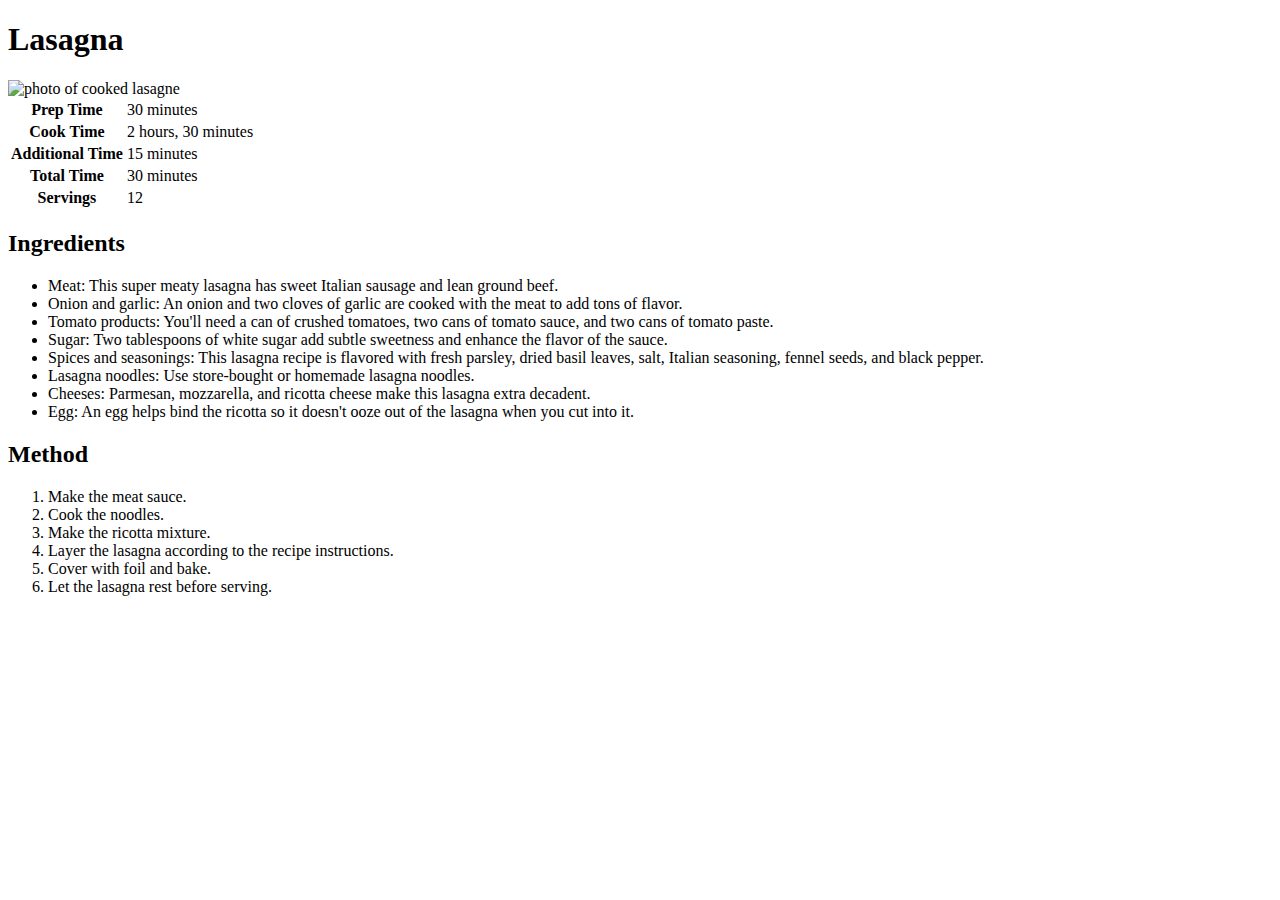
==== recipes/lasagna.html @ 1b8642b3 "Add lasanga recipe and link to" ====
<!DOCTYPE html>
<html lang="en">
  <head>
    <meta charset="UTF-8" />
    <meta name="viewport" content="width=device-width, initial-scale=1.0" />
    <title>Document</title>
  </head>

  <body>
    <h1>Lasagna</h1>
    <img src="../images/lasagne.webp" alt="photo of cooked lasagne" width="50%"/>
    <table>
      <tr>
        <th>Prep Time</th>
        <td>30 minutes</td>
      </tr>
      <tr>
        <th>Cook Time</th>
        <td>2 hours, 30 minutes</td>
      </tr>
      <tr>
        <th>Additional Time</th>
        <td>15 minutes</td>
      </tr>
      <tr>
        <th>Total Time</th>
        <td>30 minutes</td>
      </tr>
      <tr>
        <th>Servings</th>
        <td>12</td>
      </tr>
    </table>
    <h2>Ingredients</h2>
    <ul>
      <li>
        Meat: This super meaty lasagna has sweet Italian sausage and lean ground
        beef.
      </li>
      <li>
        Onion and garlic: An onion and two cloves of garlic are cooked with the
        meat to add tons of flavor.
      </li>
      <li>
        Tomato products: You'll need a can of crushed tomatoes, two cans of
        tomato sauce, and two cans of tomato paste.
      </li>
      <li>
        Sugar: Two tablespoons of white sugar add subtle sweetness and enhance
        the flavor of the sauce.
      </li>
      <li>
        Spices and seasonings: This lasagna recipe is flavored with fresh
        parsley, dried basil leaves, salt, Italian seasoning, fennel seeds, and
        black pepper.
      </li>
      <li>Lasagna noodles: Use store-bought or homemade lasagna noodles.</li>
      <li>
        Cheeses: Parmesan, mozzarella, and ricotta cheese make this lasagna
        extra decadent.
      </li>
      <li>
        Egg: An egg helps bind the ricotta so it doesn't ooze out of the lasagna
        when you cut into it.
      </li>
    </ul>

    <h2>Method</h2>
    <ol>
      <li>Make the meat sauce.</li>
      <li>Cook the noodles.</li>
      <li>Make the ricotta mixture.</li>
      <li>Layer the lasagna according to the recipe instructions.</li>
      <li>Cover with foil and bake.</li>
      <li>Let the lasagna rest before serving.</li>
    </ol>
  </body>
</html>
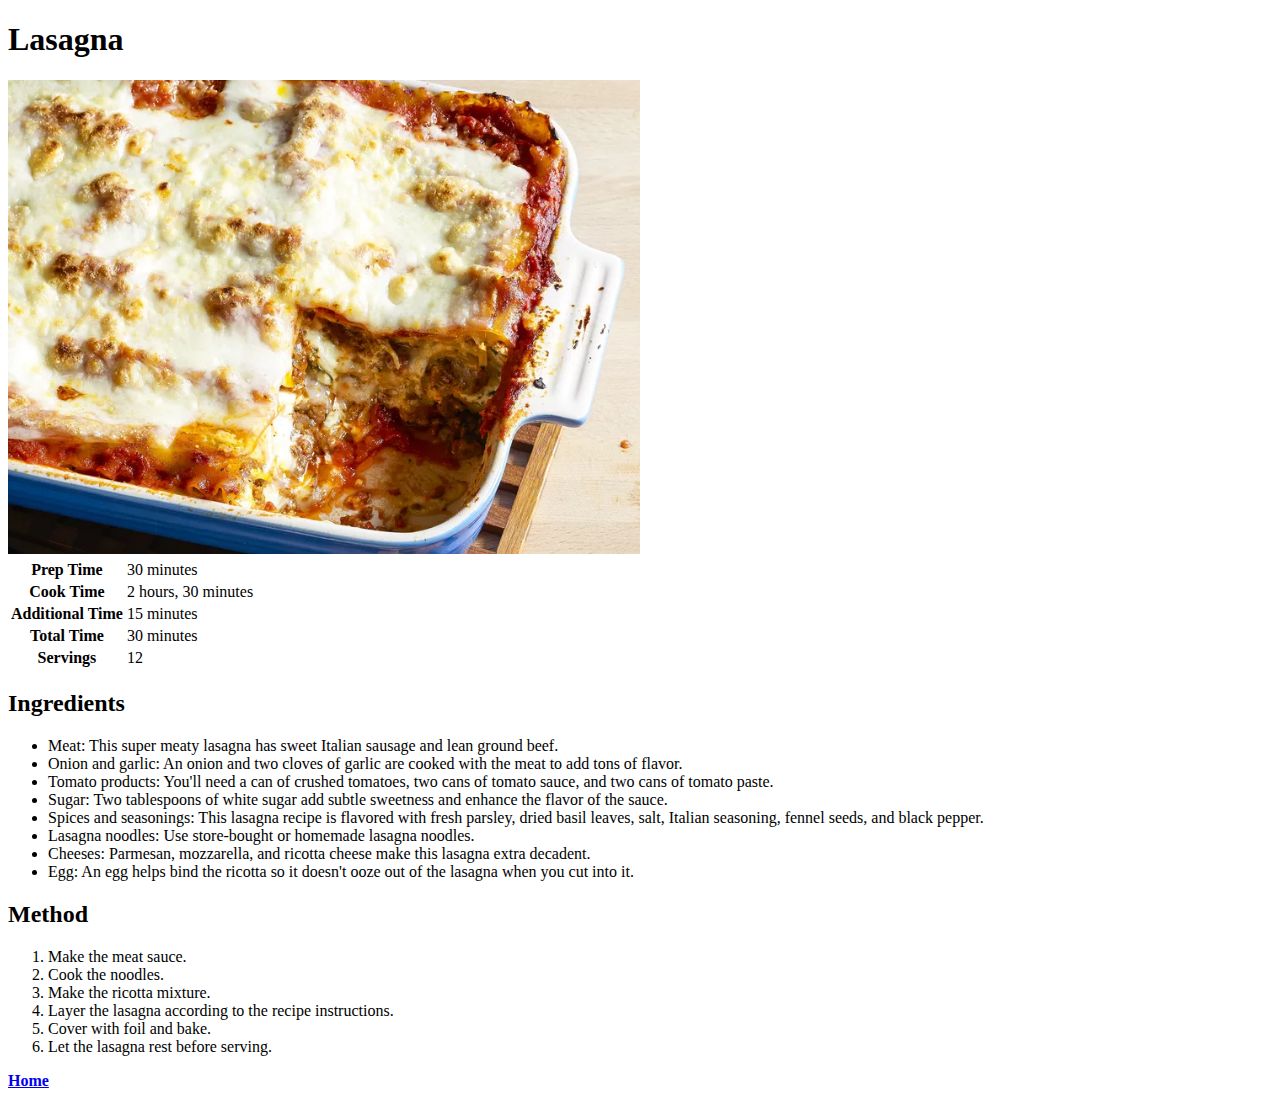
==== commit d3e891d0: "Add panacakes and home links" ====
--- a/recipes/lasagna.html
+++ b/recipes/lasagna.html
@@ -3,7 +3,7 @@
   <head>
     <meta charset="UTF-8" />
     <meta name="viewport" content="width=device-width, initial-scale=1.0" />
-    <title>Document</title>
+    <title>Lasagna</title>
   </head>
 
   <body>
@@ -74,5 +74,6 @@
       <li>Cover with foil and bake.</li>
       <li>Let the lasagna rest before serving.</li>
     </ol>
+    <p><strong><a href="../index.html" target="_self">Home</a></strong></p>
   </body>
 </html>
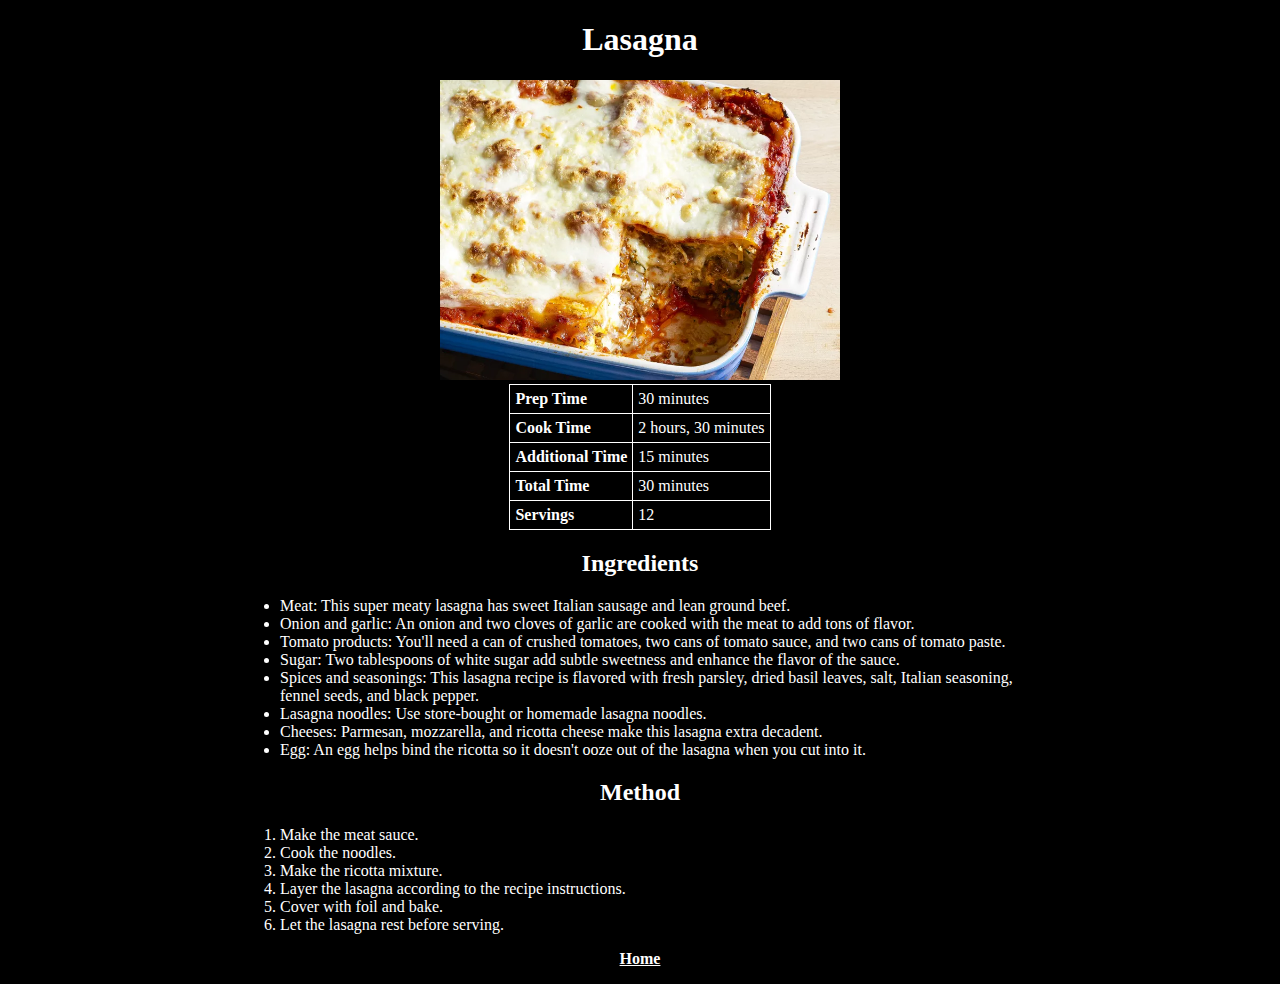
==== commit f55f316d: "Add styles" ====
--- a/recipes/lasagna.html
+++ b/recipes/lasagna.html
@@ -4,6 +4,7 @@
     <meta charset="UTF-8" />
     <meta name="viewport" content="width=device-width, initial-scale=1.0" />
     <title>Lasagna</title>
+    <link rel="stylesheet" href="/css/style.css">
   </head>
 
   <body>
--- a/css/style.css
+++ b/css/style.css
@@ -0,0 +1,37 @@
+body {
+    background-color: black;
+    color: white;
+    text-align: center;
+    width: 800px;
+    margin: auto;
+}
+
+a {
+    color: white;
+}
+
+ol, ul {
+    text-align: left;
+}
+
+table {
+    margin: auto;
+    text-align: left;
+    border-collapse: collapse;
+}
+
+table, td, th {
+    border: 1px white solid;
+    padding: 5px;
+}
+
+nav ul {
+    list-style: none;
+    text-align: center;
+    padding-left: 0;
+    font-size: large;
+}
+
+nav ul li {
+    padding-bottom: 10px;
+}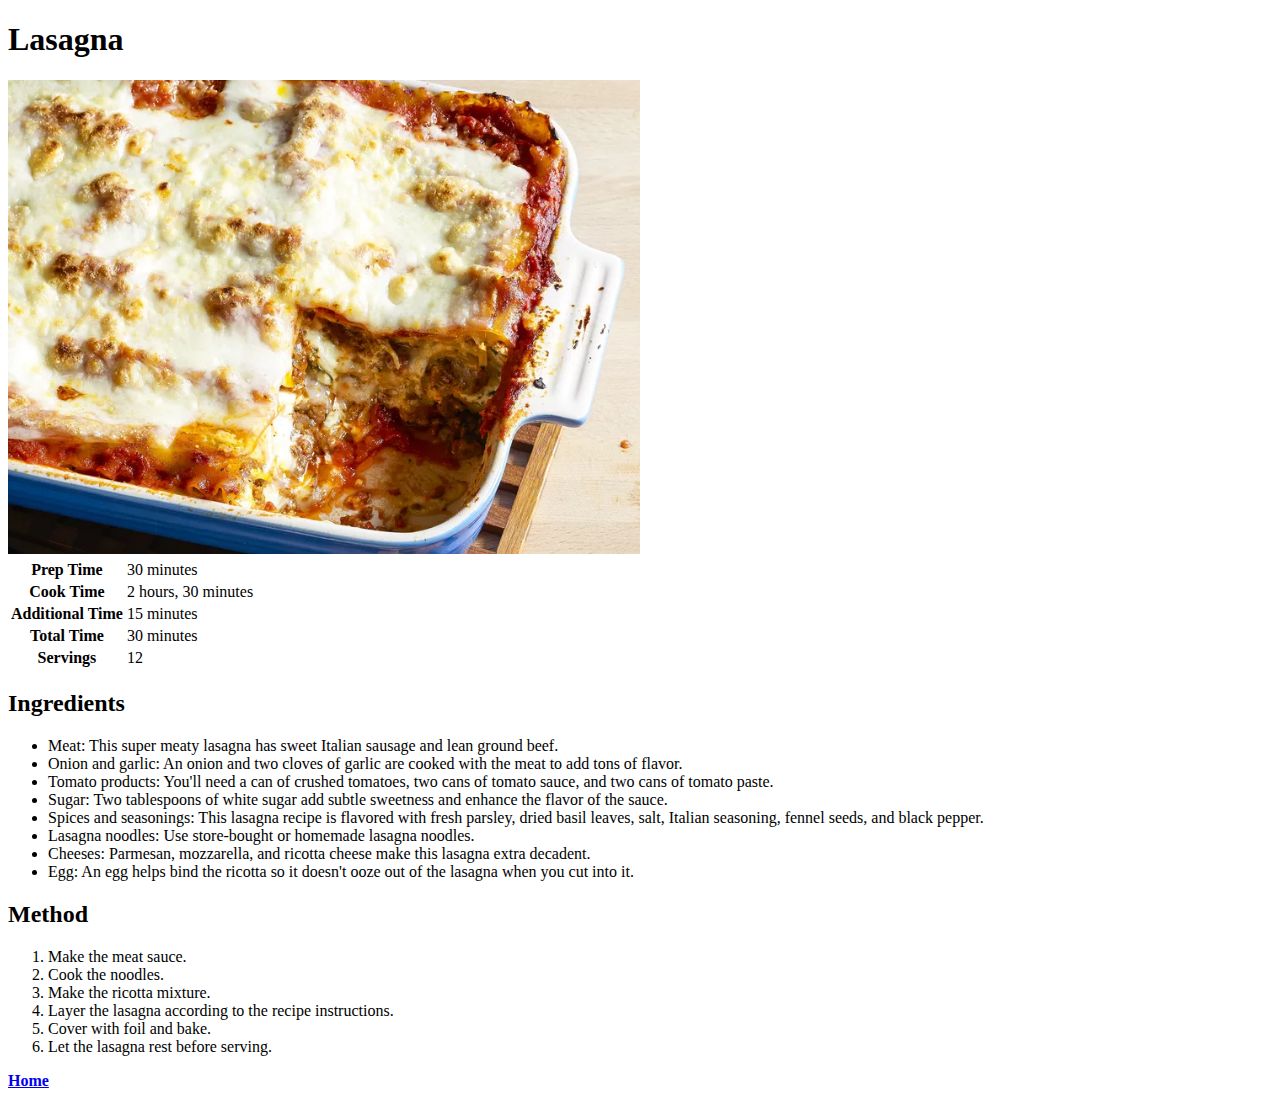
==== commit 51f9c5ca: "Test fix for CSS on recipe pages" ====
--- a/recipes/lasagna.html
+++ b/recipes/lasagna.html
@@ -4,7 +4,7 @@
     <meta charset="UTF-8" />
     <meta name="viewport" content="width=device-width, initial-scale=1.0" />
     <title>Lasagna</title>
-    <link rel="stylesheet" href="/css/style.css">
+    <link rel="stylesheet" href="css/style.css">
   </head>
 
   <body>
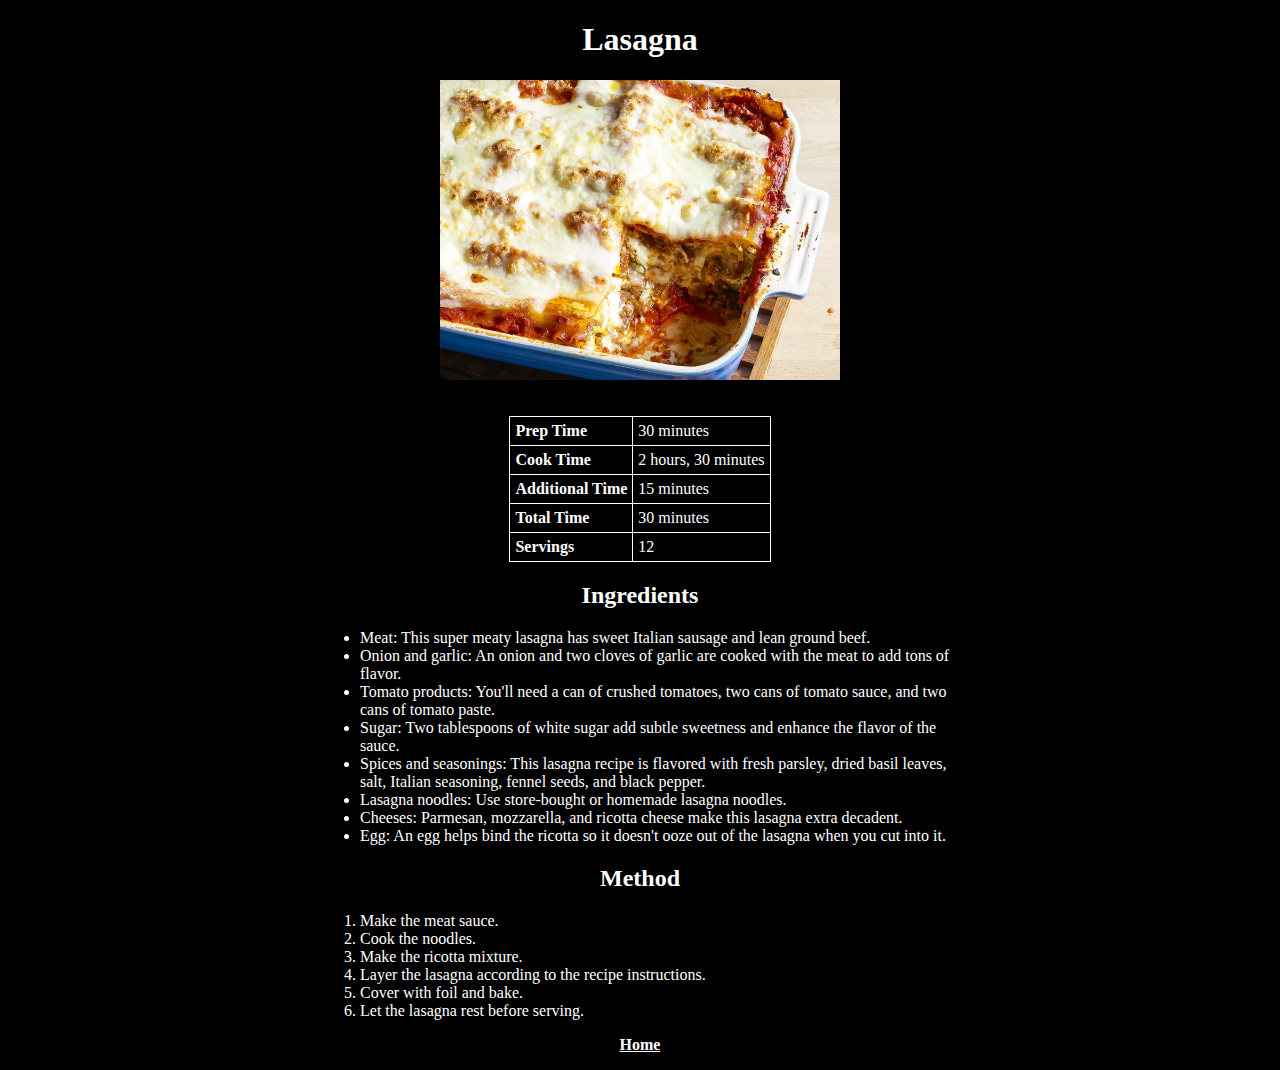
==== commit 04ded2b7: "Test fix css 2" ====
--- a/recipes/lasagna.html
+++ b/recipes/lasagna.html
@@ -4,7 +4,7 @@
     <meta charset="UTF-8" />
     <meta name="viewport" content="width=device-width, initial-scale=1.0" />
     <title>Lasagna</title>
-    <link rel="stylesheet" href="css/style.css">
+    <link rel="stylesheet" href="../css/style.css">
   </head>
 
   <body>
--- a/css/style.css
+++ b/css/style.css
@@ -0,0 +1,50 @@
+body {
+    background-color: black;
+    color: white;
+    text-align: center;
+    width: 800px;
+    margin: auto;
+}
+
+a {
+    color: white;
+}
+
+img {
+    width: 400px;
+    height: auto;
+    margin-bottom: 2rem;
+}
+
+ol, ul {
+    text-align: left;
+}
+
+:not(nav) > ol,
+:not(nav) > ul {
+    width: 600px;
+    margin: auto;
+}
+
+
+table {
+    margin: auto;
+    text-align: left;
+    border-collapse: collapse;
+}
+
+table, td, th {
+    border: 1px white solid;
+    padding: 5px;
+}
+
+nav ul {
+    list-style: none;
+    text-align: center;
+    padding-left: 0;
+    font-size: large;
+}
+
+nav ul li {
+    padding-bottom: 10px;
+}